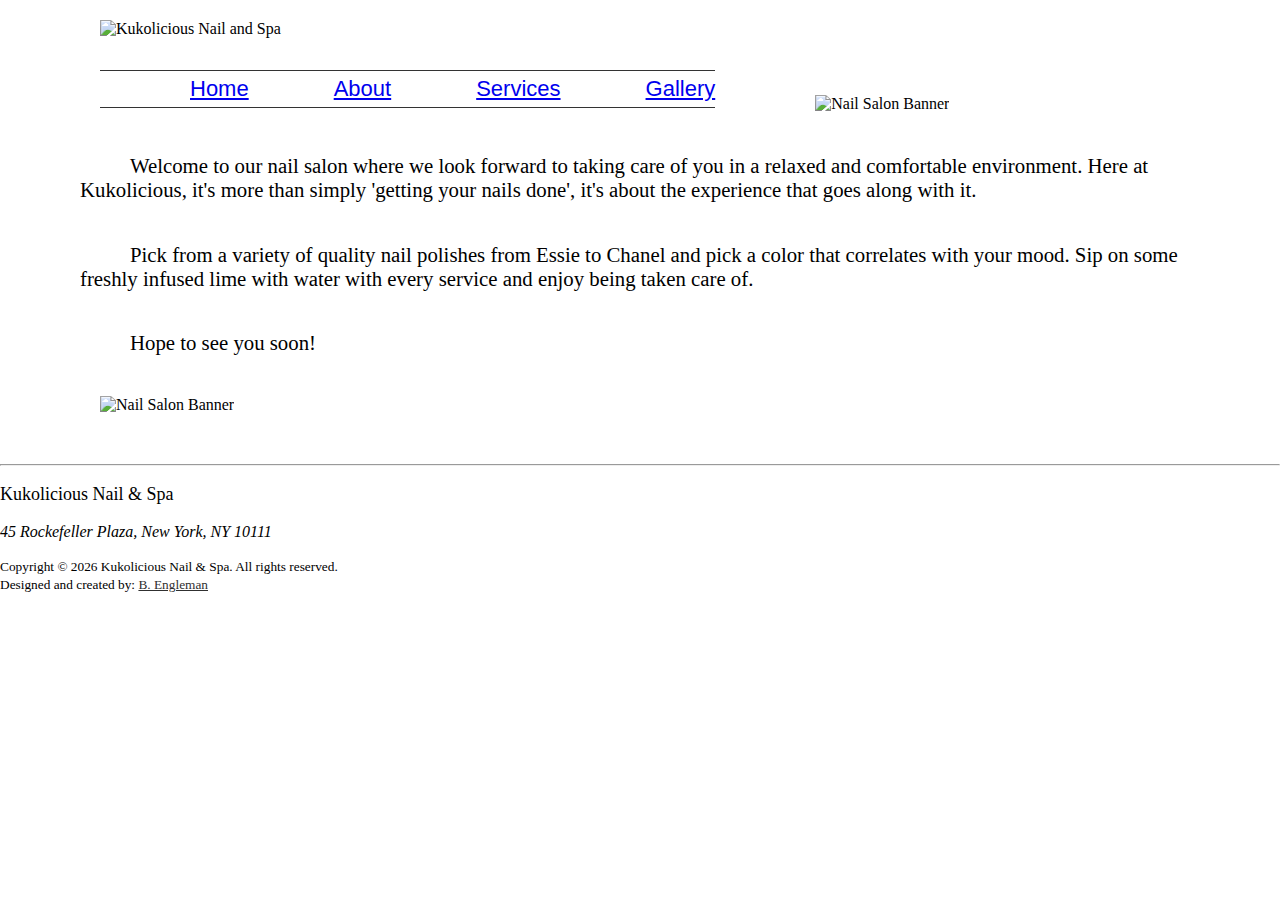
==== about.html @ f5aee2f1 "Update about.html" ====
<!DOCTYPE html>
<html lang="en">

<head>
	<meta charset="utf-8">
	<meta http-equiv="X-UA-Compatible" content="IE=edge">
	<meta name="viewport" content="width=device-width, initial-scale=1">
	<title>About | Kukolicious Nail and Spa</title>
	<meta name="description" content="nail salon website">
	<meta name="keywords" content="website project, bootstrap project">
	<meta name="author" content="Bernadette Engleman">
	<link rel="stylesheet" href="css/bootstrap.css">
	<link rel="stylesheet" href="stylesheet.css">
</head>

<body>

<!-- Header -->
<nav class="container menu">

	<!-- Brand Small Image -->
	<div class="container-fluid brandsmallcover">
		<img src="img/Kukolicious.jpg" alt="Kukolicious Nail and Spa" class="brandsmall">
	</div>

	<div class="row">
		<!-- Brand Image-->
		<div class="col-lg-3 col-md-4 col-sm-4 col-xs-4">
			<img src="img/Kukolicious.jpg" alt="Kukolicious Nail and Spa" class="brandimg">
		</div>
		<!-- Menu -->
		<div class="col-lg-9 col-md-8 col-sm-8 col-xs-8 text-center menuHolder">
			<ul>
				<li><a href="index.html">Home</a></li>
				<li><a href="about.html">About</a></li>
				<li><a href="services.html">Services</a></li>
				<li><a href="gallery.html">Gallery</a></li>
			</ul>
		</div>
	</div>
</nav>


<!-- About -->
<section class="container-fluid about">
	<img src="img/spa banner1.jpg" alt="Nail Salon Banner" class="aboutbanner">
	<p>Welcome to our nail salon where we look forward to taking care of you in a relaxed and comfortable environment.
		Here at Kukolicious, it's more than simply 'getting your nails done', it's about the experience that goes along with it.</p>

	<p>Pick from a variety of quality nail polishes from Essie to Chanel and pick a color that correlates with your mood.
			Sip on some freshly infused lime with water with every service and enjoy being taken care of.</p>

	<p>Hope to see you soon!</p>

	<img src="img/spa banner.jpg" alt="Nail Salon Banner" class="aboutbanner">
</section>

<!-- Footer -->
<footer class="container text-center">
	<div class="row">
		<div class="col-xs-12">
			<hr>
			<p class="salonName">Kukolicious Nail & Spa</p>
			<address>45 Rockefeller Plaza, New York, NY 10111</address>
			<p><small>Copyright © <span id="year"></span> Kukolicious Nail & Spa. All rights reserved.<br>
				<span class="small">Designed and created by:
					<a href="http://bernadetteengleman.com/" target="_blank">B. Engleman</a>
				</span>
			</small></p>
		</div>
	</div>
</footer>

<script src="js/jquery.js"></script>
<script src="js/bootstrap.js"></script>
<script>
	// Copyright Year
	var d = new Date(), n = d.getFullYear();
	document.getElementById("year").innerHTML = n;
</script>

</body>

</html>
---- stylesheet.css ----
@charset "utf-8";
/* CSS Document */

body { 
	padding: 0; 
	margin: 0 auto; 
}

/* Header */
nav.menu {
	padding: 70px 100px 15px 100px;
}

/* Small Brand Image */
.brandsmallcover {
	visibility: hidden;
	position: fixed;
	top: 0;
	left: 0;
	right: 0;
	z-index: 100;
	width: 100%;
	height: 90px;
}

.brandsmall {
	visibility: hidden;
	width: 170px;
	position: relative;
	top: 10px;
	margin-left: auto;
	margin-right: auto;
	left: 0;
	right: 0;
	z-index: 10;
	display: block;
}

/* Brand Image */
.brandimg {
	width: 250px;
	float: left;
	margin-top: -50px;
	padding-right: 10px;
}

/* Nav Bar */
.menuHolder {
    border-top: 1px solid #333;
	border-bottom: 1px solid #333;
    padding: 5px 0 5px 5px;
	float: left;
}

.menuHolder ul {
	margin: 0; 
	padding: 0;
	font-size: 22px;
	font-family: Arial, Tahoma, sans-serif; 
}

.menuHolder ul li {
	padding-left: 85px;
	display: inline; 
	float: left;
	list-style: none;
}

/* Homepage Slideshow */
#myCarousel {
	margin: auto;
	width: 80%;
}

.carousel-inner > .item > img,
.carousel-inner > .item > a > img {
  	width: 100%;
   	margin: auto;
}

/* About Page */
section.about > p {
    padding: 10px 80px 10px 80px;	
	text-indent: 50px;
	font-size: 1.3em;
}

/* About Page Image */
.aboutbanner {
	padding: 10px 100px 10px 100px;
	width: 100%;
}

/* Services Page */
.pricelist {
	padding: 10px 100px 10px 100px;
}

.servicesdivider {
	height: 40px; 
	display: block;
    margin-left: auto;
    margin-right: auto;
	padding-top: 5px;
	padding-bottom: 5px;
}

.indent {
	text-indent: 50px;
}

/* Footer */
footer.container {
	padding-top: 2em;
}

.salonName {
	font-size: large;
}

.address {
	font-size: medium;
}

footer span a {
	color: #303030;
	text-decoration: underline;
}

@media screen and (max-width: 1200px) {
	/* Header */
	nav.menu {
		padding: 70px 60px 15px 40px;
	}
	/* Brand Image */
	.brandimg {
		padding-right: 1px;
		float: right;
	}
	.menuHolder ul {
		font-size: 21px;
	}
	.menuHolder ul li {
		padding-left: 60px;
	}
}

@media screen and (max-width: 991px) {
	/* Header */
	nav.menu {
		padding: 50px 30px 15px 0;
	}
	/* Brand Image */
	.brandimg {
		width: 190px;
		margin-top: -35px;
	}
	.menuHolder ul {
		font-size: 20px;
	}
	.menuHolder ul li {
		padding-left: 45px;
	}
	/* About Page */
	.about > p {
		padding: 10px 40px 10px 40px;
		text-indent: 35px;
		font-size: 1.15em;
	}
	/* About Page Image */
	.aboutbanner {
		padding: 10px 40px 10px 40px;
	}
	/* Services Page */
	.pricelist {
		padding: 10px 40px 10px 40px;
	}
}

@media screen and (max-width: 712px) {
	/* Header */
	nav.menu {
		padding: 40px 35px 15px 15px;
	}
	/* Brand Image */
	.brandimg {
		margin-top: -30px;
	}
	.menuHolder ul {
		font-size: 18px;
	}
	.menuHolder ul li {
		padding-left: 20px;
		padding-right: 20px;
	}
	/* About Page */
	.about > p {
		text-indent: 25px;
		font-size: 1.10em;
	}
	/* About Page Image */
	.aboutbanner {
		padding: 10px 10px 10px 10px;
	}
}

@media screen and (max-width: 680px) {
	/* Header */
	nav.menu {
		padding: 30px 55px 15px 85px;
	}
	/* Brand Image */
	.brandimg {
		width: 180px;
		margin-top: -20px;
	}
	.menuHolder ul {
		font-size: 16px;
	}
	.menuHolder ul li {
		padding-left: 10px;
		padding-right: 10px;
	}
	/* About Page */
	.about > p {
		padding: 10px 30px 10px 30px;
		text-indent: 23px;
		font-size: 1.05em;
	}
}

@media screen and (max-width: 570px) {
	/* Header */
	nav.menu {
		padding: 30px 55px 15px 45px;
	}
	/* Brand Image */
	.brandimg {
		visibility: hidden;
	}
	/* Small Brand Image */
	.brandsmall {
		visibility: visible;
	}
	.brandsmallcover {
		visibility: visible;
	}
	/* Nav Bar */
	.menuHolder {
		width: 100%;
	}
	.menuHolder ul li {
		padding-left: 25px;
		padding-right: 25px;
	}
	/* About Page */
	.about > p {
		padding: 10px 30px 10px 30px;
		text-indent: 20px;
		font-size: 1em;
	}
}

@media screen and (max-width: 490px) {
	.menuHolder ul li {
		padding-left: 10px;
		padding-right: 10px;
	}
}

@media screen and (max-width: 410px) {
	.menuHolder ul li {
		padding-left: 5px;
		padding-right: 5px;
	}
}
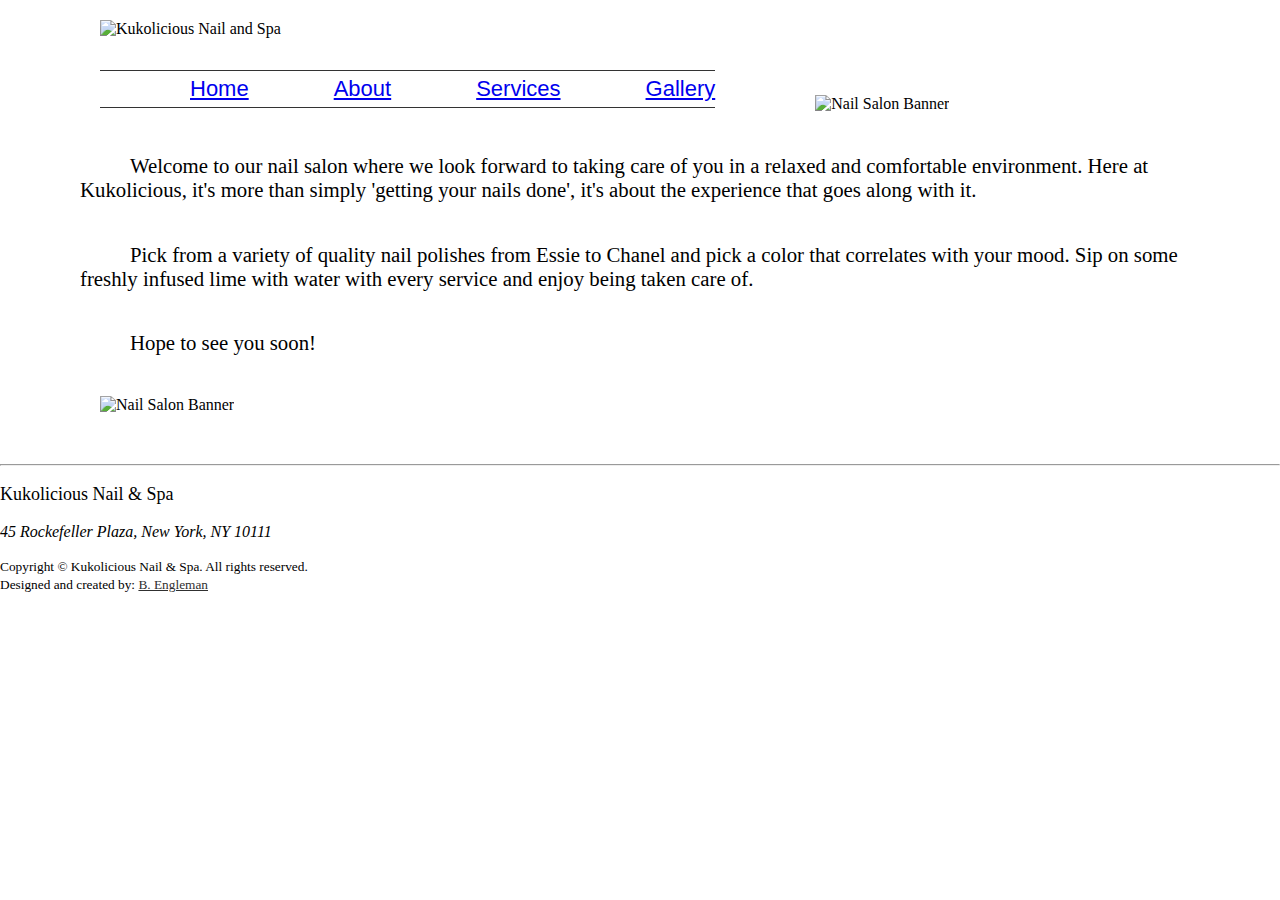
==== commit d6464ef7: "Update about.html" ====
--- a/about.html
+++ b/about.html
@@ -20,13 +20,13 @@
 
 	<!-- Brand Small Image -->
 	<div class="container-fluid brandsmallcover">
-		<img src="img/Kukolicious.jpg" alt="Kukolicious Nail and Spa" class="brandsmall">
+		<img src="img/Kukolicious.jpg" alt="Kukolicious Nail and Spa" width="170" class="brandsmall">
 	</div>
 
 	<div class="row">
 		<!-- Brand Image-->
 		<div class="col-lg-3 col-md-4 col-sm-4 col-xs-4">
-			<img src="img/Kukolicious.jpg" alt="Kukolicious Nail and Spa" class="brandimg">
+			<img src="img/Kukolicious.jpg" alt="Kukolicious Nail and Spa" width="250" class="brandimg">
 		</div>
 		<!-- Menu -->
 		<div class="col-lg-9 col-md-8 col-sm-8 col-xs-8 text-center menuHolder">
@@ -71,13 +71,9 @@
 	</div>
 </footer>
 
-<script src="js/jquery.js"></script>
+<script src="https://ajax.googleapis.com/ajax/libs/jquery/1.11.3/jquery.min.js"></script>
 <script src="js/bootstrap.js"></script>
-<script>
-	// Copyright Year
-	var d = new Date(), n = d.getFullYear();
-	document.getElementById("year").innerHTML = n;
-</script>
+<script src="js/kukolicious.js"></script>
 
 </body>
 
--- a/stylesheet.css
+++ b/stylesheet.css
@@ -25,7 +25,6 @@
 
 .brandsmall {
 	visibility: hidden;
-	width: 170px;
 	position: relative;
 	top: 10px;
 	margin-left: auto;
@@ -38,7 +37,6 @@
 
 /* Brand Image */
 .brandimg {
-	width: 250px;
 	float: left;
 	margin-top: -50px;
 	padding-right: 10px;
@@ -97,7 +95,6 @@
 }
 
 .servicesdivider {
-	height: 40px; 
 	display: block;
     margin-left: auto;
     margin-right: auto;
@@ -118,7 +115,7 @@
 	font-size: large;
 }
 
-.address {
+address {
 	font-size: medium;
 }
 
@@ -274,3 +271,17 @@
 		padding-right: 5px;
 	}
 }
+
+.hide-bullets {
+	list-style:none;
+	margin-left: -40px;
+	margin-top:20px;
+}
+
+.thumbnail {
+	padding: 0;
+}
+
+.carousel-inner>.item>img, .carousel-inner>.item>a>img {
+	width: 100%;
+}
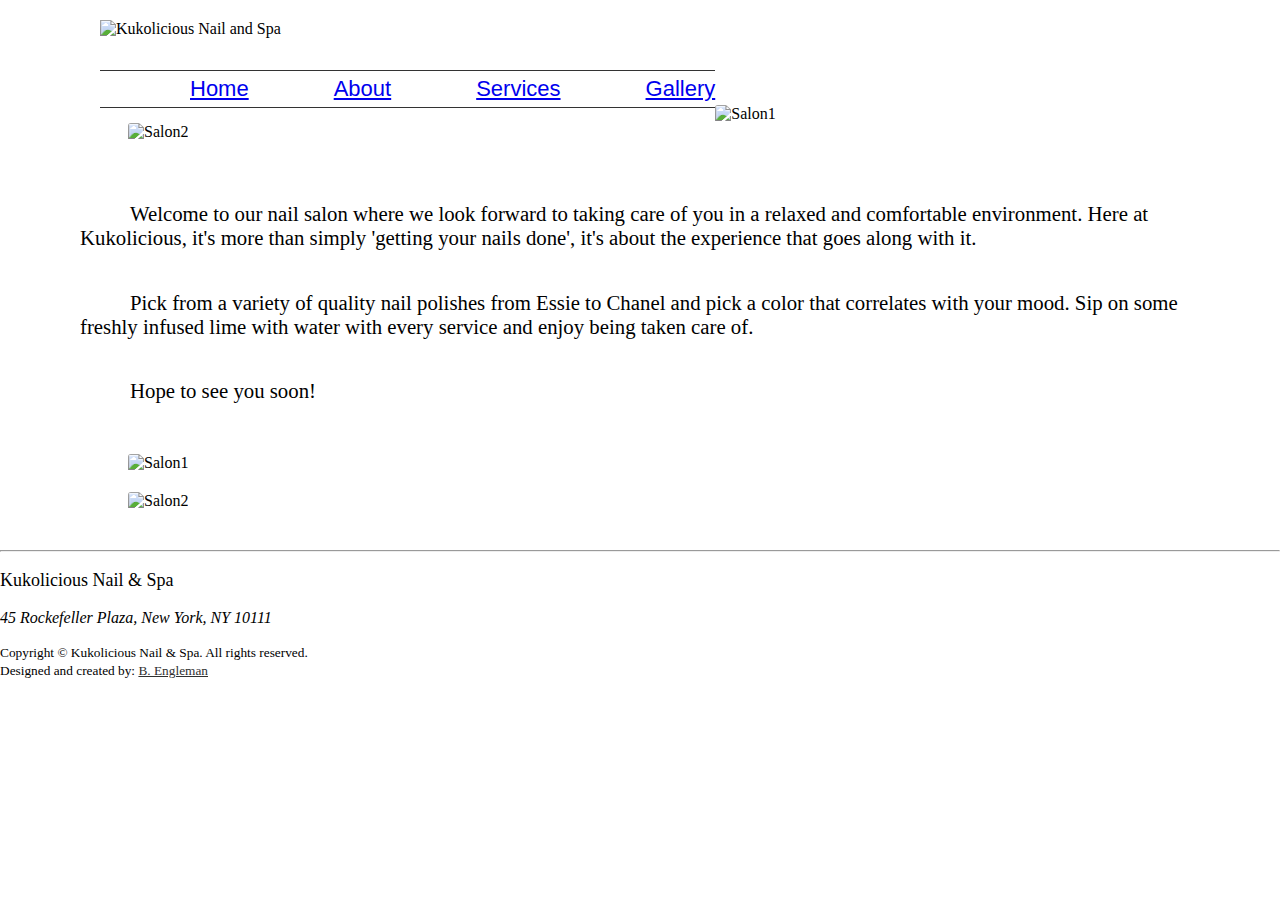
==== commit 00818b83: "Update about.html" ====
--- a/about.html
+++ b/about.html
@@ -25,11 +25,11 @@
 
 	<div class="row">
 		<!-- Brand Image-->
-		<div class="col-lg-3 col-md-4 col-sm-4 col-xs-4">
+		<div class="col-lg-3 col-xs-4">
 			<img src="img/Kukolicious.jpg" alt="Kukolicious Nail and Spa" width="250" class="brandimg">
 		</div>
 		<!-- Menu -->
-		<div class="col-lg-9 col-md-8 col-sm-8 col-xs-8 text-center menuHolder">
+		<div class="col-lg-9 col-xs-8 text-center menuHolder">
 			<ul>
 				<li><a href="index.html">Home</a></li>
 				<li><a href="about.html">About</a></li>
@@ -43,7 +43,21 @@
 
 <!-- About -->
 <section class="container-fluid about">
-	<img src="img/spa banner1.jpg" alt="Nail Salon Banner" class="aboutbanner">
+
+	<!-- Salon Photos top-->
+	<div class="row top">
+		<div class="col-xs-6">
+			<div class="thumbnail">
+				<img src="img/salon1.jpg" alt="Salon1" class="img-responsive">
+			</div>
+		</div>
+		<div class="col-xs-6">
+			<div class="thumbnail">
+				<img src="img/salon2.jpg" alt="Salon2" class="img-responsive">
+			</div>
+		</div>
+	</div>
+
 	<p>Welcome to our nail salon where we look forward to taking care of you in a relaxed and comfortable environment.
 		Here at Kukolicious, it's more than simply 'getting your nails done', it's about the experience that goes along with it.</p>
 
@@ -52,7 +66,20 @@
 
 	<p>Hope to see you soon!</p>
 
-	<img src="img/spa banner.jpg" alt="Nail Salon Banner" class="aboutbanner">
+	<!-- Salon Photos bottom-->
+	<div class="row">
+		<div class="col-xs-6 top">
+			<div class="thumbnail">
+				<img src="img/salon3.jpg" alt="Salon1" class="img-responsive">
+			</div>
+		</div>
+		<div class="col-xs-6 top">
+			<div class="thumbnail">
+				<img src="img/salon4.jpg" alt="Salon2" class="img-responsive">
+			</div>
+		</div>
+	</div>
+
 </section>
 
 <!-- Footer -->
--- a/stylesheet.css
+++ b/stylesheet.css
@@ -65,16 +65,92 @@
 }
 
 /* Homepage Slideshow */
-#myCarousel {
-	margin: auto;
-	width: 80%;
-}
-
-.carousel-inner > .item > img,
-.carousel-inner > .item > a > img {
-  	width: 100%;
-   	margin: auto;
-}
+#thumbnail-slider {
+	position:relative;
+	width:100%;
+	max-width:900px;
+	margin:0 auto;
+	padding:0;
+	box-sizing:border-box;
+	-webkit-user-select: none;
+	user-select:none;
+}
+
+#thumbnail-slider .inner {
+	position:relative;
+	overflow:hidden;
+	padding:0;
+	margin:0;
+}
+
+#thumbnail-slider .inner ul {
+	position:relative;
+	float:left!important;
+	width:auto!important;
+	height:auto!important;
+	top:0;
+	left:0;
+	list-style:none;
+	font-size:0;
+	padding:0;
+	margin:0;
+	white-space:nowrap;
+}
+
+#thumbnail-slider ul li {
+	position:relative;
+	display:inline-block;
+	padding:0;
+	margin: 20px -30px 90px -30px;
+	text-align:center;
+	vertical-align:middle;
+	list-style:none;
+	box-sizing:content-box;
+	backface-visibility:hidden;
+	-webkit-transform:scale(0.9);
+	transform:scale(0.9);
+	-webkit-transition:-webkit-transform 0.5s;
+	transition:transform 0.5s;
+}
+
+#thumbnail-slider ul li.active {
+	background-color:transparent;
+	-webkit-transform:scale(1.15);
+	transform:scale(1.15);
+}
+
+#thumbnail-slider .thumb {
+	display:block;
+	position:absolute;
+	width:100%;
+	height: 100%;
+	background-size:contain;
+	background-repeat:no-repeat;
+	background-position:center center;
+	font-size:0;
+	cursor:inherit;
+	-webkit-box-reflect: below 0 -webkit-gradient(linear, left top, left bottom, from(transparent), color-stop(70%, transparent), to(rgba(255,255,255,0.4)));
+	transition:all linear 0.4s;
+}
+
+/*-- Start 3D --*/
+#thumbnail-slider .thumb {
+	-webkit-transform: perspective(500px) translateX(1px) translateZ(-30px) rotateY(30deg);
+	transform: perspective(500px) translateX(1px) translateZ(-30px) rotateY(30deg);
+}
+
+#thumbnail-slider .active .thumb {
+	-webkit-transform: translateX(0px) translateZ(0px) rotateY(0deg);
+	transform: translateX(0px) translateZ(0px) rotateY(0deg);
+}
+
+#thumbnail-slider li.active ~ li .thumb {
+	-webkit-transform: perspective(500px) translateX(-1px) translateZ(-30px) rotateY(-30deg);
+	transform: perspective(500px) translateX(-1px) translateZ(-30px) rotateY(-30deg);
+}
+/*-- End 3D --*/
+#thumbnail-slider-pause-play {display:none;} /*.pause*/
+#thumbnail-slider-prev, #thumbnail-slider-next {display:none;}
 
 /* About Page */
 section.about > p {
@@ -84,12 +160,35 @@
 }
 
 /* About Page Image */
-.aboutbanner {
-	padding: 10px 100px 10px 100px;
+.about .row {
+	width: 80%;
+	margin: 0 auto;
+}
+
+.about .top {
+	padding-top: 20px;
+}
+
+.about .thumbnail {
 	width: 100%;
+	padding: 0;
+	margin: 0 auto;
+}
+
+.about .thumbnail img {
+	border-radius: 3px;
+}
+
+.about p:first-of-type {
+	padding-top: 40px;
 }
 
 /* Services Page */
+.servicesBanner {
+	padding: 2% 5%;
+	width: 100%;
+}
+
 .pricelist {
 	padding: 10px 100px 10px 100px;
 }
@@ -106,6 +205,11 @@
 	text-indent: 50px;
 }
 
+/* Gallery Page */
+.dynamicTile .col-xs-3 {
+	padding: 10px;
+}
+
 /* Footer */
 footer.container {
 	padding-top: 2em;
@@ -271,17 +375,3 @@
 		padding-right: 5px;
 	}
 }
-
-.hide-bullets {
-	list-style:none;
-	margin-left: -40px;
-	margin-top:20px;
-}
-
-.thumbnail {
-	padding: 0;
-}
-
-.carousel-inner>.item>img, .carousel-inner>.item>a>img {
-	width: 100%;
-}
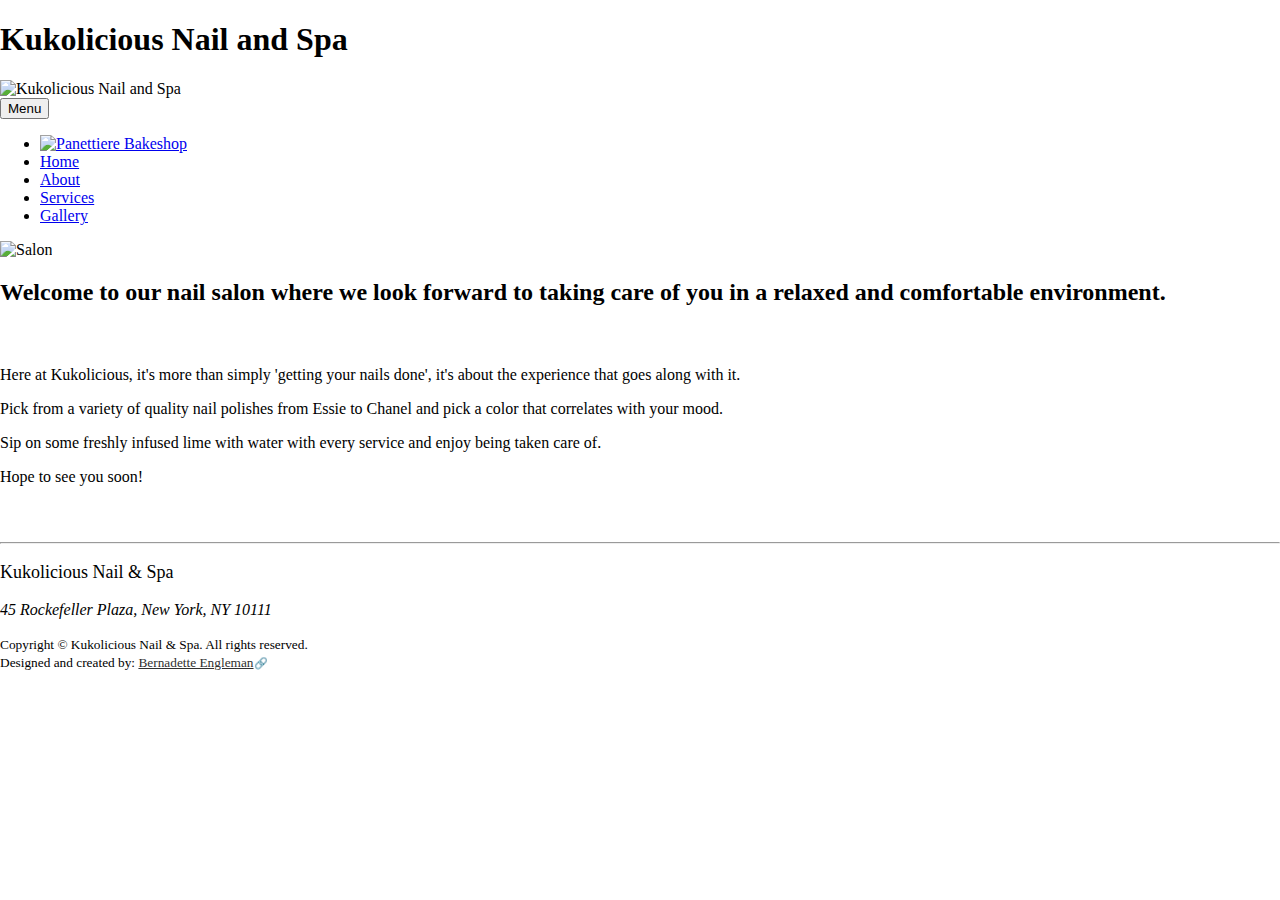
==== commit f1b2a9e6: "Update about.html" ====
--- a/about.html
+++ b/about.html
@@ -1,5 +1,5 @@
 <!DOCTYPE html>
-<html lang="en">
+<html lang="en" ng-app="kukolicious">
 
 <head>
 	<meta charset="utf-8">
@@ -9,98 +9,98 @@
 	<meta name="description" content="nail salon website">
 	<meta name="keywords" content="website project, bootstrap project">
 	<meta name="author" content="Bernadette Engleman">
+	<link rel="shortcut icon" href="../../img/beIcon.png">
 	<link rel="stylesheet" href="css/bootstrap.css">
 	<link rel="stylesheet" href="stylesheet.css">
+	<script src="https://ajax.googleapis.com/ajax/libs/angularjs/1.4.8/angular.min.js"></script>
 </head>
 
 <body>
 
 <!-- Header -->
-<nav class="container menu">
+<header>
+	<div class="nav-wrap">
+		<h1>Kukolicious Nail and Spa</h1>
+		<img src="img/kukolicious.jpg" alt="Kukolicious Nail and Spa" class="smallBrand">
 
-	<!-- Brand Small Image -->
-	<div class="container-fluid brandsmallcover">
-		<img src="img/Kukolicious.jpg" alt="Kukolicious Nail and Spa" width="170" class="brandsmall">
+		<nav class="navbar navbar-default">
+			<div class="container-fluid">
+				<!-- Toggle Button -->
+				<div class="navbar-header">
+					<button type="button" class="navbar-toggle collapsed" data-toggle="collapse" data-target="#navbarbtn">
+						<span>Menu</span>
+					</button>
+				</div>
+
+				<!-- Menu -->
+				<div class="collapse navbar-collapse" id="navbarbtn">
+					<ul class="nav navbar-nav">
+						<li class="logo hidden-xs">
+							<a href="index.html" class="smoothScroll">
+								<img src="img/kukolicious.jpg" alt="Panettiere Bakeshop" class="brand">
+							</a>
+						</li>
+						<li><a href="index.html" class="menu">Home</a></li>
+						<li><a href="about.html" class="menu">About</a></li>
+						<li><a href="services.html" class="menu">Services</a></li>
+						<li><a href="gallery.html" class="menu">Gallery</a></li>
+					</ul>
+				</div>
+			</div>
+		</nav>
+	</div>
+</header>
+
+<!-- About -->
+<main ng-controller="salonPhotosController as salonPhotos" class="container-fluid about">
+	<!-- Salon Photos top-->
+	<section class="row grid">
+		<div ng-repeat="salonPhotos in photoTop" class="col-xs-6">
+			<div salon-photos></div>
+		</div>
+	</section>
+	<div id="overlay"></div>
+	<div id="overlayContent">
+		<img id="imgBig" src="" alt="Salon"/>
 	</div>
 
-	<div class="row">
-		<!-- Brand Image-->
-		<div class="col-lg-3 col-xs-4">
-			<img src="img/Kukolicious.jpg" alt="Kukolicious Nail and Spa" width="250" class="brandimg">
-		</div>
-		<!-- Menu -->
-		<div class="col-lg-9 col-xs-8 text-center menuHolder">
-			<ul>
-				<li><a href="index.html">Home</a></li>
-				<li><a href="about.html">About</a></li>
-				<li><a href="services.html">Services</a></li>
-				<li><a href="gallery.html">Gallery</a></li>
-			</ul>
-		</div>
-	</div>
-</nav>
+	<section class="text-center">
+		<h2>Welcome to our nail salon where we look forward to taking care of you in a relaxed and comfortable environment.</h2>
 
+		<p>Here at Kukolicious, it's more than simply 'getting your nails done', it's about the experience that goes along with it.</p>
 
-<!-- About -->
-<section class="container-fluid about">
+		<p>Pick from a variety of quality nail polishes from Essie to Chanel and pick a color that correlates with your mood.</p>
 
-	<!-- Salon Photos top-->
-	<div class="row top">
-		<div class="col-xs-6">
-			<div class="thumbnail">
-				<img src="img/salon1.jpg" alt="Salon1" class="img-responsive">
-			</div>
-		</div>
-		<div class="col-xs-6">
-			<div class="thumbnail">
-				<img src="img/salon2.jpg" alt="Salon2" class="img-responsive">
-			</div>
-		</div>
-	</div>
+		<p>Sip on some freshly infused lime with water with every service and enjoy being taken care of.</p>
 
-	<p>Welcome to our nail salon where we look forward to taking care of you in a relaxed and comfortable environment.
-		Here at Kukolicious, it's more than simply 'getting your nails done', it's about the experience that goes along with it.</p>
-
-	<p>Pick from a variety of quality nail polishes from Essie to Chanel and pick a color that correlates with your mood.
-			Sip on some freshly infused lime with water with every service and enjoy being taken care of.</p>
-
-	<p>Hope to see you soon!</p>
+		<p>Hope to see you soon!</p>
+	</section>
 
 	<!-- Salon Photos bottom-->
-	<div class="row">
-		<div class="col-xs-6 top">
-			<div class="thumbnail">
-				<img src="img/salon3.jpg" alt="Salon1" class="img-responsive">
-			</div>
+	<section class="row grid">
+		<div ng-repeat="salonPhotos in photoBottom" class="col-xs-6">
+			<div salon-photos></div>
 		</div>
-		<div class="col-xs-6 top">
-			<div class="thumbnail">
-				<img src="img/salon4.jpg" alt="Salon2" class="img-responsive">
-			</div>
-		</div>
-	</div>
-
-</section>
+	</section>
+</main>
 
 <!-- Footer -->
 <footer class="container text-center">
-	<div class="row">
-		<div class="col-xs-12">
-			<hr>
-			<p class="salonName">Kukolicious Nail & Spa</p>
-			<address>45 Rockefeller Plaza, New York, NY 10111</address>
-			<p><small>Copyright © <span id="year"></span> Kukolicious Nail & Spa. All rights reserved.<br>
-				<span class="small">Designed and created by:
-					<a href="http://bernadetteengleman.com/" target="_blank">B. Engleman</a>
-				</span>
-			</small></p>
-		</div>
-	</div>
+	<hr>
+	<p class="salonName">Kukolicious Nail & Spa</p>
+	<address>45 Rockefeller Plaza, New York, NY 10111</address>
+	<p><small>Copyright © <span id="year"></span> Kukolicious Nail & Spa. All rights reserved.<br>
+		<span class="small">Designed and created by:
+			<a href="../../index.html" target="_blank">Bernadette Engleman</a><small>&#128279;</small>
+		</span>
+	</small></p>
 </footer>
 
 <script src="https://ajax.googleapis.com/ajax/libs/jquery/1.11.3/jquery.min.js"></script>
 <script src="js/bootstrap.js"></script>
 <script src="js/kukolicious.js"></script>
+<!-- AngularJS App -->
+<script src="js/app.js"></script>
 
 </body>
 
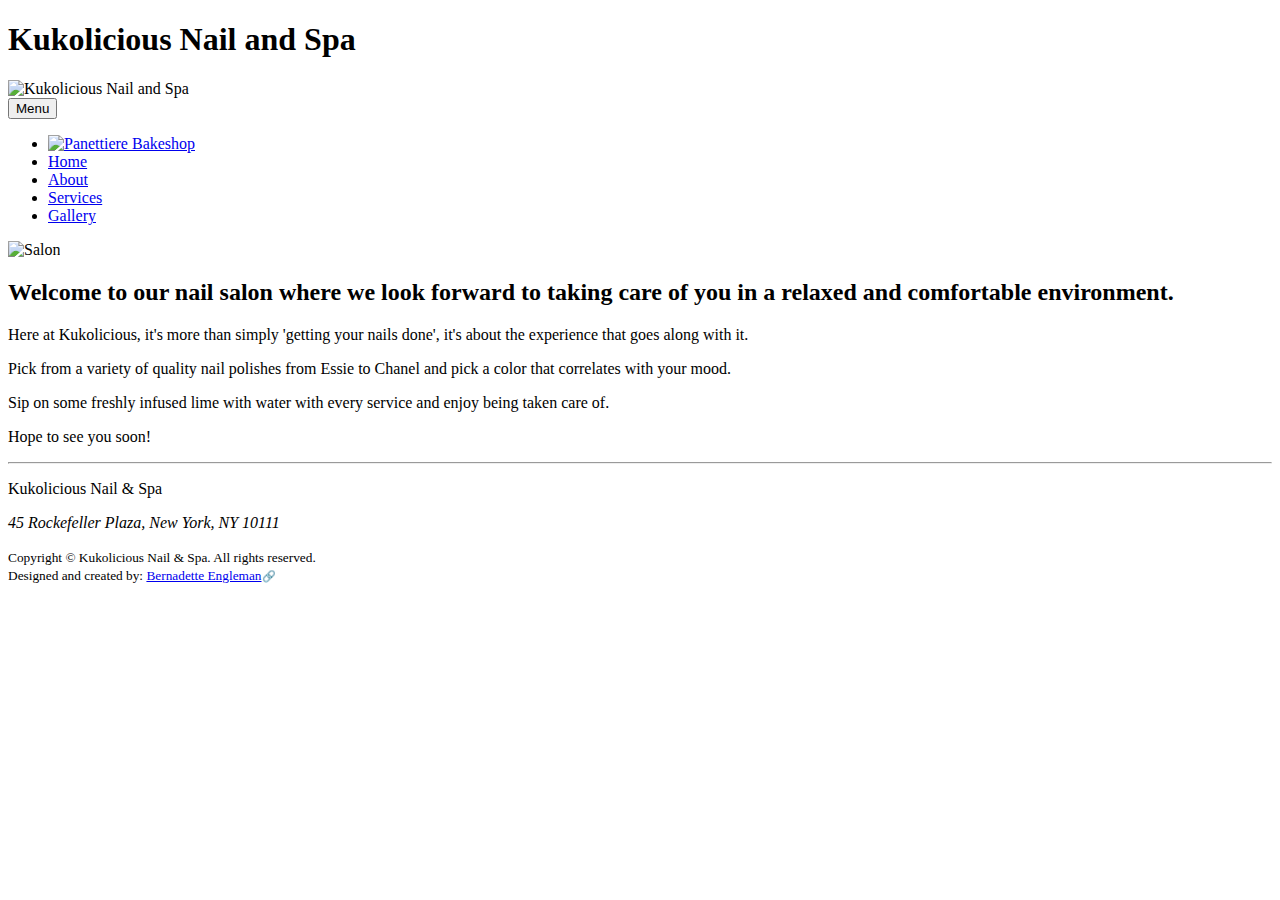
==== commit a9f6baa9: "Update about.html" ====
--- a/about.html
+++ b/about.html
@@ -9,9 +9,9 @@
 	<meta name="description" content="nail salon website">
 	<meta name="keywords" content="website project, bootstrap project">
 	<meta name="author" content="Bernadette Engleman">
-	<link rel="shortcut icon" href="../../img/beIcon.png">
-	<link rel="stylesheet" href="css/bootstrap.css">
-	<link rel="stylesheet" href="stylesheet.css">
+	<link rel="shortcut icon" href="../../../img/beIcon.png">
+	<link rel="stylesheet" href="../css/bootstrap.css">
+	<link rel="stylesheet" href="../css/stylesheet.css">
 	<script src="https://ajax.googleapis.com/ajax/libs/angularjs/1.4.8/angular.min.js"></script>
 </head>
 
@@ -21,7 +21,7 @@
 <header>
 	<div class="nav-wrap">
 		<h1>Kukolicious Nail and Spa</h1>
-		<img src="img/kukolicious.jpg" alt="Kukolicious Nail and Spa" class="smallBrand">
+		<img src="../img/kukolicious.jpg" alt="Kukolicious Nail and Spa" class="smallBrand">
 
 		<nav class="navbar navbar-default">
 			<div class="container-fluid">
@@ -36,11 +36,11 @@
 				<div class="collapse navbar-collapse" id="navbarbtn">
 					<ul class="nav navbar-nav">
 						<li class="logo hidden-xs">
-							<a href="index.html" class="smoothScroll">
-								<img src="img/kukolicious.jpg" alt="Panettiere Bakeshop" class="brand">
+							<a href="../index.html" class="smoothScroll">
+								<img src="../img/kukolicious.jpg" alt="Panettiere Bakeshop" class="brand">
 							</a>
 						</li>
-						<li><a href="index.html" class="menu">Home</a></li>
+						<li><a href="../index.html" class="menu">Home</a></li>
 						<li><a href="about.html" class="menu">About</a></li>
 						<li><a href="services.html" class="menu">Services</a></li>
 						<li><a href="gallery.html" class="menu">Gallery</a></li>
@@ -91,16 +91,17 @@
 	<address>45 Rockefeller Plaza, New York, NY 10111</address>
 	<p><small>Copyright © <span id="year"></span> Kukolicious Nail & Spa. All rights reserved.<br>
 		<span class="small">Designed and created by:
-			<a href="../../index.html" target="_blank">Bernadette Engleman</a><small>&#128279;</small>
+			<a href="../../../index.html" target="_blank">Bernadette Engleman</a><small>&#128279;</small>
 		</span>
 	</small></p>
 </footer>
 
 <script src="https://ajax.googleapis.com/ajax/libs/jquery/1.11.3/jquery.min.js"></script>
-<script src="js/bootstrap.js"></script>
-<script src="js/kukolicious.js"></script>
+<script src="../js/bootstrap.js"></script>
+<script src="../js/kukolicious.js"></script>
 <!-- AngularJS App -->
-<script src="js/app.js"></script>
+<script src="../js/app.js"></script>
+<script src="../js/template.js"></script>
 
 </body>
 
